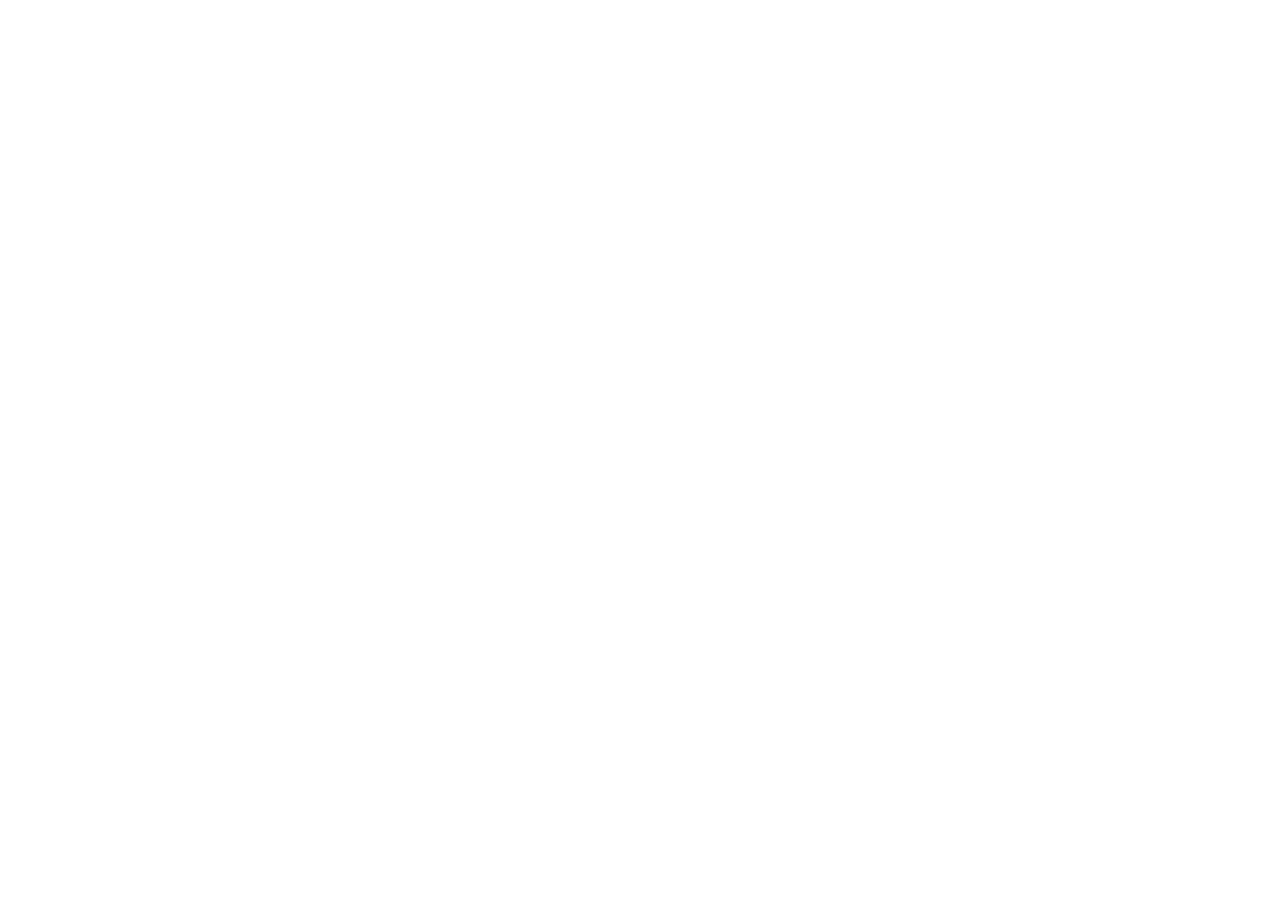
==== site/index.html @ 491d81ba "Arquivo index.html criado." ====
<!DOCTYPE html>
<html lang="pt-BR">
    <head>
        <meta charset="UTF-8">
        <meta name="viewport" content="width=device-width, initial-scale=1.0">
        <title>Document</title>
    </head>
    <body>
        
    </body>
</html>
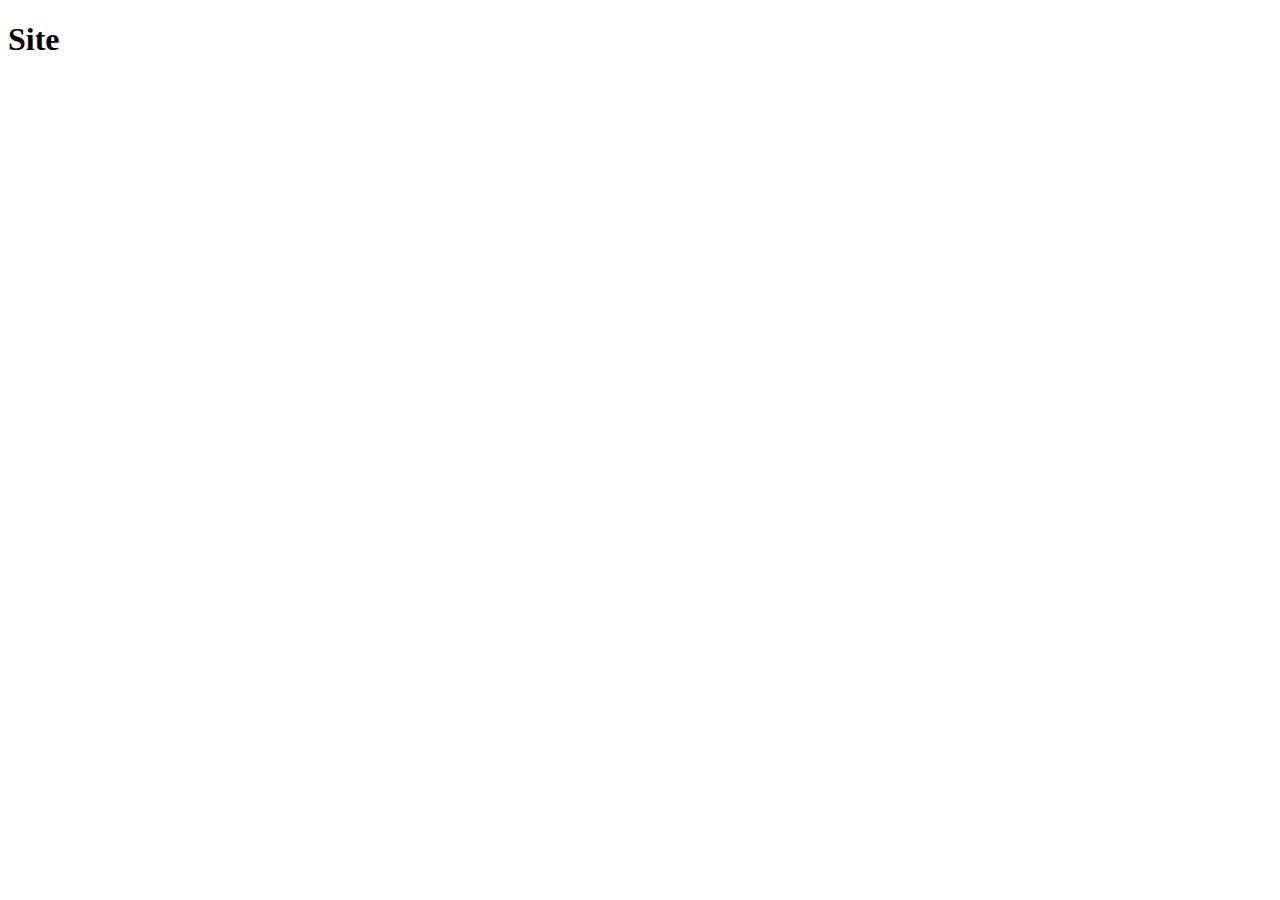
==== commit a8e218a8: "Adicionado header1." ====
--- a/site/index.html
+++ b/site/index.html
@@ -6,6 +6,6 @@
         <title>Document</title>
     </head>
     <body>
-        
+        <h1>Site</h1> 
     </body>
-</html>+</html>
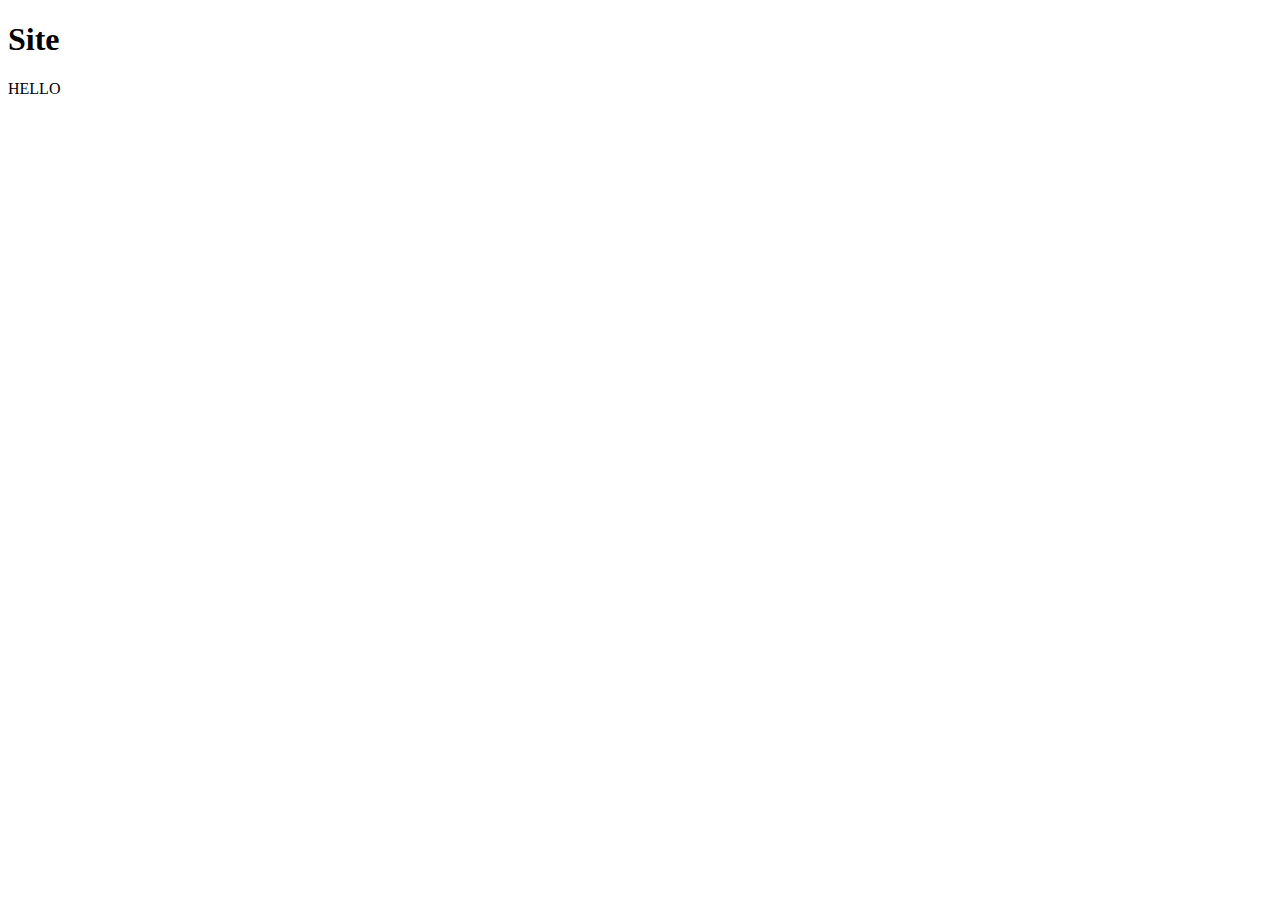
==== commit ab9a8100: "Update index.html" ====
--- a/site/index.html
+++ b/site/index.html
@@ -7,5 +7,6 @@
     </head>
     <body>
         <h1>Site</h1> 
+        <p>HELLO</p>
     </body>
 </html>
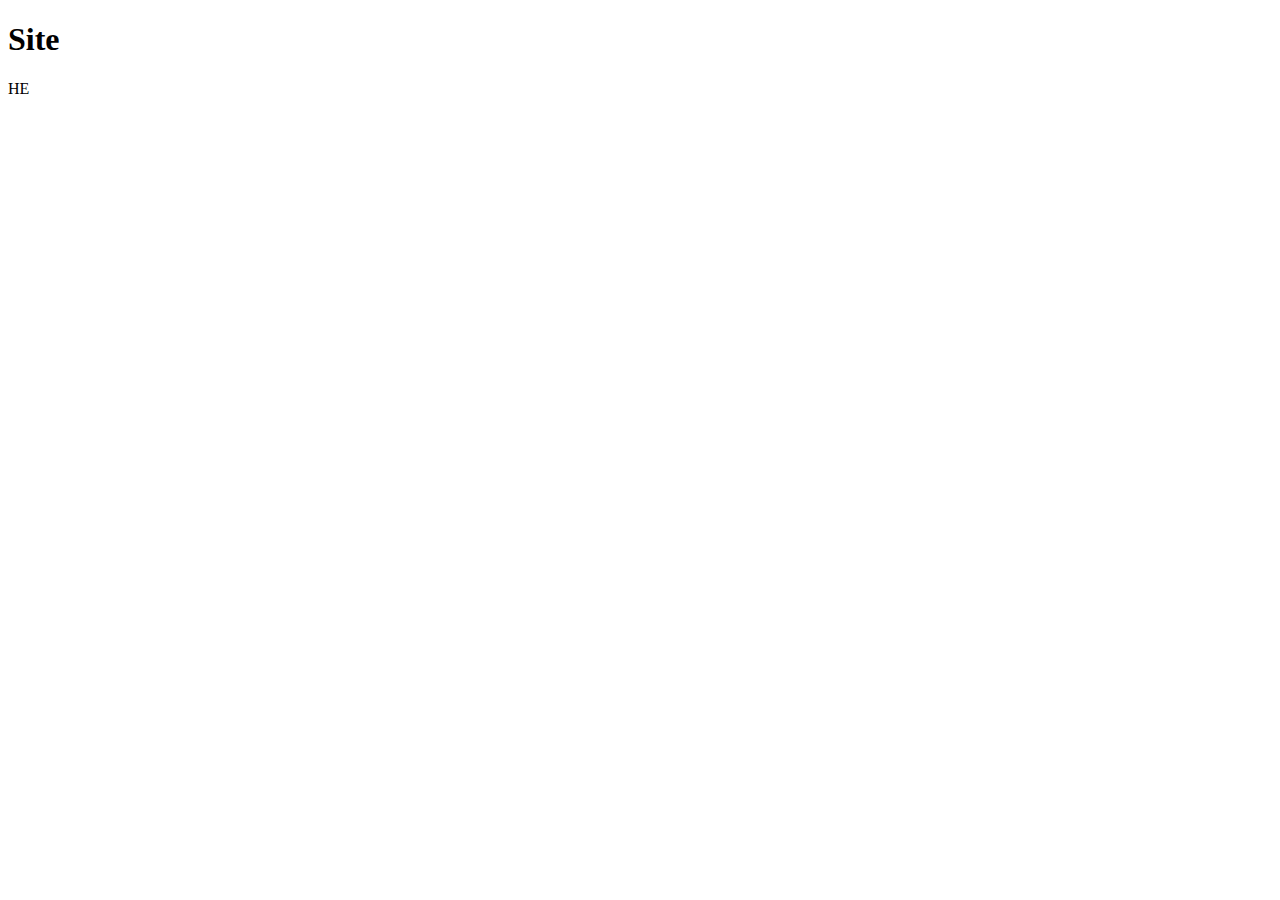
==== commit da828a77: "Hehee" ====
--- a/site/index.html
+++ b/site/index.html
@@ -7,6 +7,6 @@
     </head>
     <body>
         <h1>Site</h1> 
-        <p>HELLO</p>
+        <p>HE</p>
     </body>
 </html>
